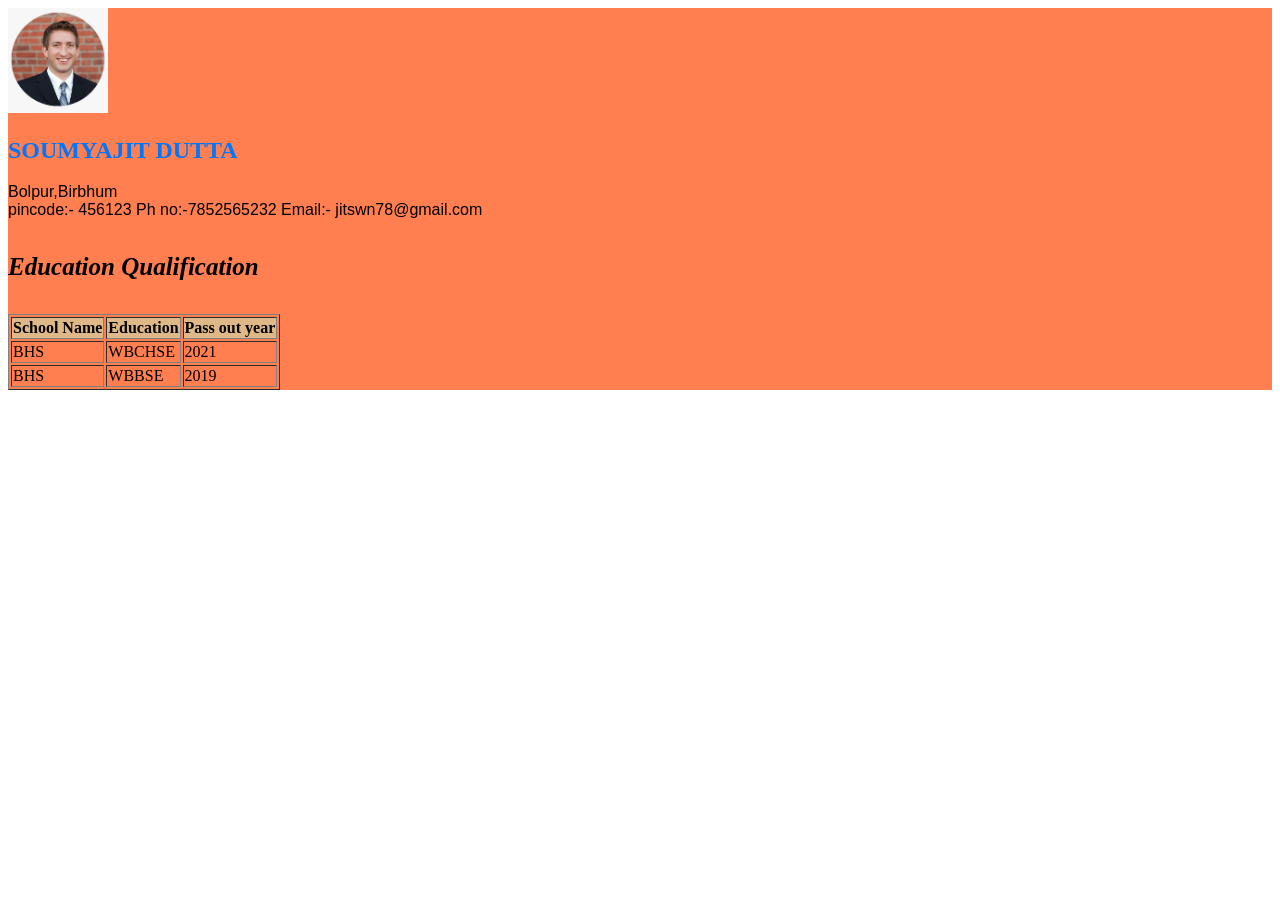
==== resume.html @ 3f617935 "simple form for learning" ====
<!doctype html>
<html lang="en">
  <head>
    <meta charset="UTF-8" />
    <meta name="viewport" content="width=device-width, initial-scale=1.0" />
    <title>Document</title>
    <link rel="stylesheet" href="./css/resume.css" />
  </head>
  <body>
    <div>
      <img src="./assets/profile.png" alt="Profile" width="100px" />
      <h2>SOUMYAJIT DUTTA</h2>
      <p id="address">
        Bolpur,Birbhum <br />
        pincode:- 456123 Ph no:-7852565232 Email:- jitswn78@gmail.com
      </p>
    
      <h4>Education Qualification</h4>
      <table border="1">
        <thead class="color">
          <tr>
            <th>School Name</th>
            <th>Education</th>
            <th>Pass out year</th>
          </tr>
        </thead>
        <tbody>
          <tr>
            <td>BHS</td>
            <td>WBCHSE</td>
            <td>2021</td>
          </tr>
          <tr>
            <td>BHS</td>
            <td>WBBSE</td>
            <td>2019</td>
          </tr>
        </tbody>
      </table>
    </div>
  </body>
</html>
---- css/resume.css ----
div{
    background-color: coral;
}

h2{
    font-family: 'Times New Roman', Times, serif;
    color: rgb(0, 118, 252);
}

.color{
    background-color: burlywood;
}

h4{
    font-size: 25px;
    font-style: italic;
}

#address{
    font-family: Impact, Haettenschweiler, 'Arial Narrow Bold', sans-serif;
    font-size: 16px;
    font-style: normal;
}
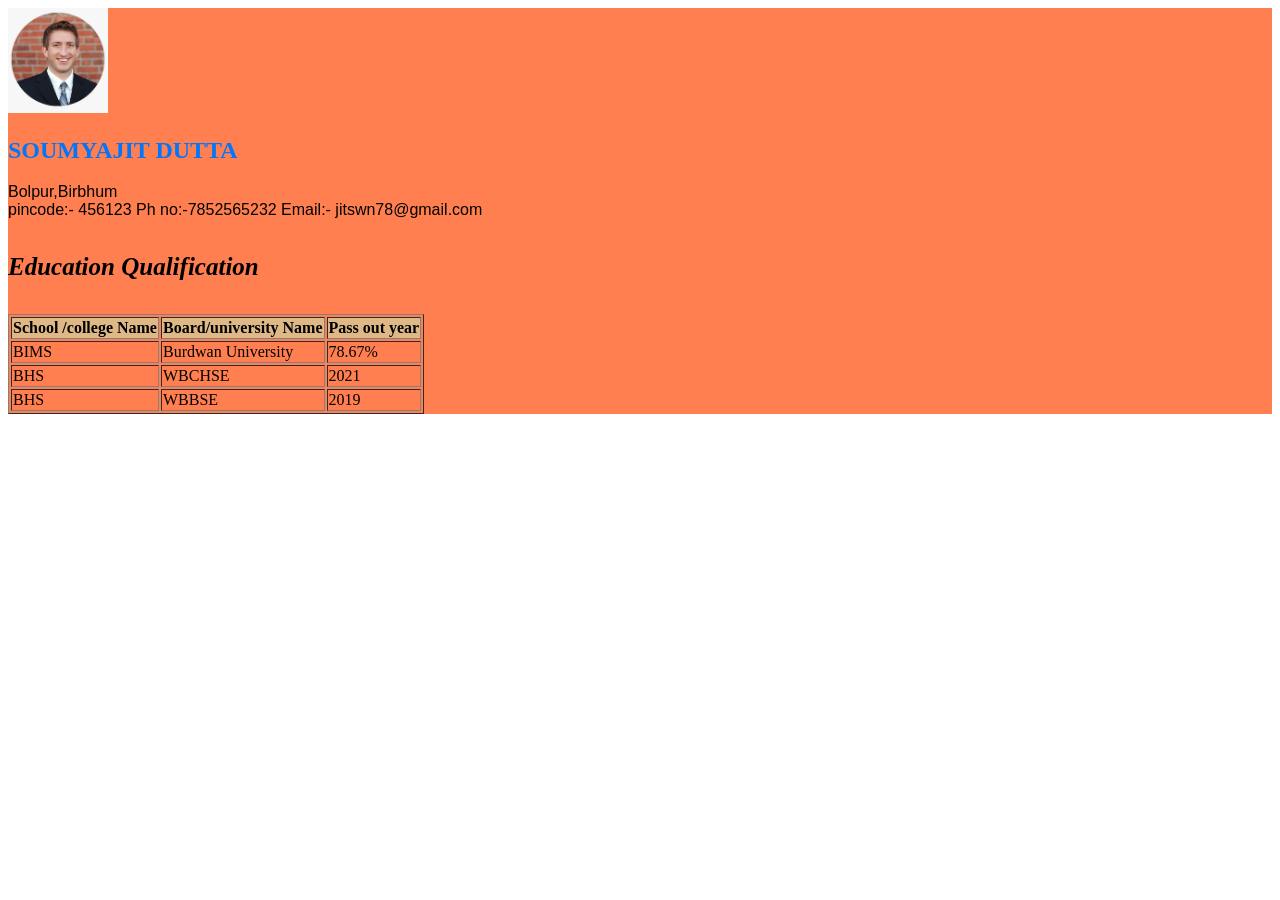
==== commit 136fd527: "added the clg on tbody and thead we added the university name" ====
--- a/resume.html
+++ b/resume.html
@@ -19,12 +19,17 @@
       <table border="1">
         <thead class="color">
           <tr>
-            <th>School Name</th>
-            <th>Education</th>
+            <th>School /college Name</th>
+            <th>Board/university Name</th>
             <th>Pass out year</th>
           </tr>
         </thead>
         <tbody>
+          <tr>
+            <td>BIMS</td>
+            <td>Burdwan University</td>
+            <td>78.67%</td>
+          </tr>
           <tr>
             <td>BHS</td>
             <td>WBCHSE</td>
